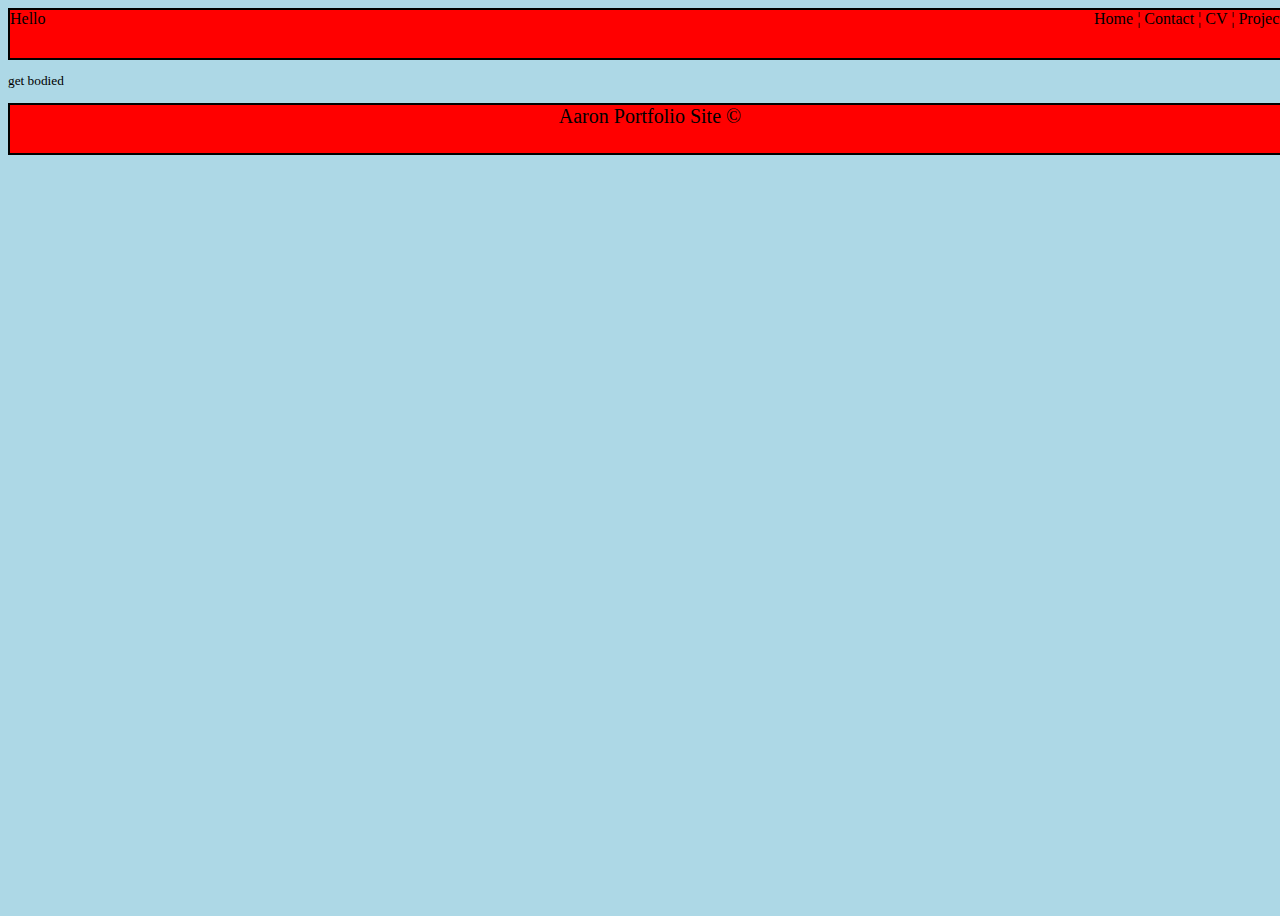
==== Blog.html @ f6c9d934 "duplicated pages" ====
<!--Main HTML Index Page-->

<html>
	<head>
		<link rel="stylesheet" type="text/css" href="style.css" />
		<title>Aaron Hawke's Portfolio</title>
	</head>
	
	<body id="body">
	
	<!--Header-->
	
	<header id="header">
		<div style="float: left">
		Hello
		</div>
		<div style="float: right">
		Home ¦ Contact ¦ CV ¦ Projects
		</div>
	</header>
	
	<!--End Of Header-->
	
		<div class="center-text">
		<p>get bodied</p>
		</div>
	
	<!--Footer-->
	
	<div id="footer">
		Aaron Portfolio Site &copy
	</div>
	
	<!--End of Footer-->
	
	</body>
	

	
	
</html>
---- style.css ----
#header {
	background-color: red;
	border-width: 2pt;
	border-style: solid;
	
	top: 0;
	left: 0;
	width: 100%;
	height: 3rem;
}

#footer {
	background-color: red;
	border-width: 2pt;
	border-style: solid;
	
	left: 0;
	bottom: 0;
	width: 100%;
	height: 3rem;
	
	font-size: 15pt;
	text-align: center;
}

.center-text {
	font-size: 10pt;
	text-align: left;
}

#body {
	width: 100%;
	height: 100%;
	background-color: lightblue;
}
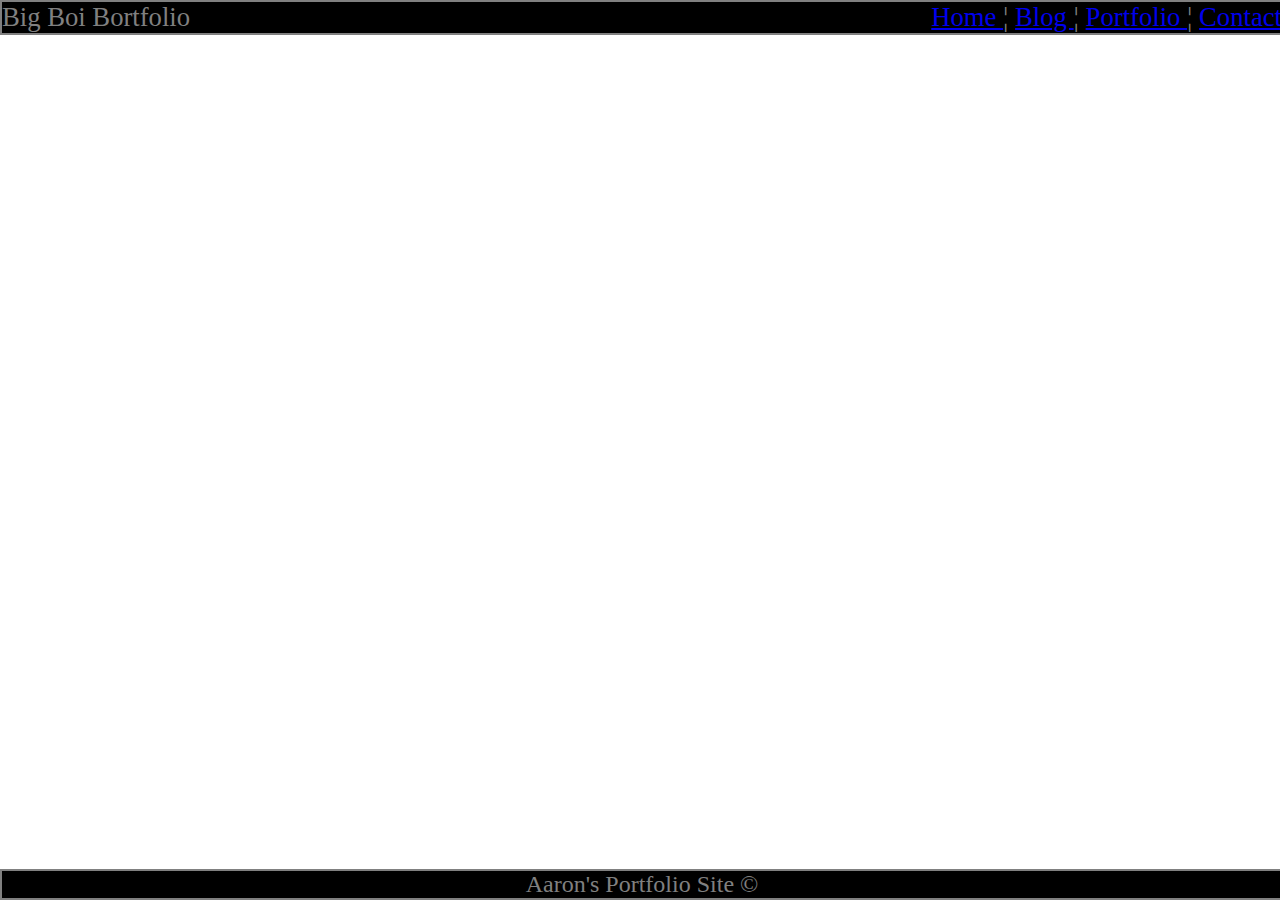
==== commit 6ab18d34: "Played with H&F, added a background image and made small tweaks" ====
--- a/Blog.html
+++ b/Blog.html
@@ -12,23 +12,23 @@
 	
 	<header id="header">
 		<div style="float: left">
-		Hello
+		Big Boi Bortfolio
 		</div>
 		<div style="float: right">
-		Home ¦ Contact ¦ CV ¦ Projects
+		<a href="Index.html"> Home </a>¦ <a href="Blog.html"> Blog </a>¦ <a href="Portfolio.html"> Portfolio </a>¦ <a href="Contact.html"> Contact </a>
 		</div>
 	</header>
 	
 	<!--End Of Header-->
 	
-		<div class="center-text">
-		<p>get bodied</p>
+		<div style="left: 40%;">
+			<p class="center-text">Keep Up To Date</p>
 		</div>
 	
 	<!--Footer-->
 	
 	<div id="footer">
-		Aaron Portfolio Site &copy
+		Aaron's Portfolio Site &copy
 	</div>
 	
 	<!--End of Footer-->
--- a/style.css
+++ b/style.css
@@ -1,35 +1,45 @@
 #header {
-	background-color: red;
+	background-color: #000000;
 	border-width: 2pt;
 	border-style: solid;
 	
+	position: fixed;
 	top: 0;
 	left: 0;
 	width: 100%;
-	height: 3rem;
+	
+	
+	color: #808080;
+	font-size: 20pt
 }
 
 #footer {
-	background-color: red;
+	background-color: #000000;
 	border-width: 2pt;
 	border-style: solid;
 	
-	left: 0;
-	bottom: 0;
+	position: fixed;
+	left: 0%;
+	bottom: 0%;
 	width: 100%;
-	height: 3rem;
 	
-	font-size: 15pt;
+	color: #808080;
+	font-size: 18pt;
 	text-align: center;
 }
 
 .center-text {
 	font-size: 10pt;
-	text-align: left;
+	text-align: centre;
 }
 
 #body {
 	width: 100%;
 	height: 100%;
-	background-color: lightblue;
-}+	background-image: url('images/background.jpg');
+	background-repeat: no-repeat;
+	overflow: hidden;
+}
+
+
+#e6ecff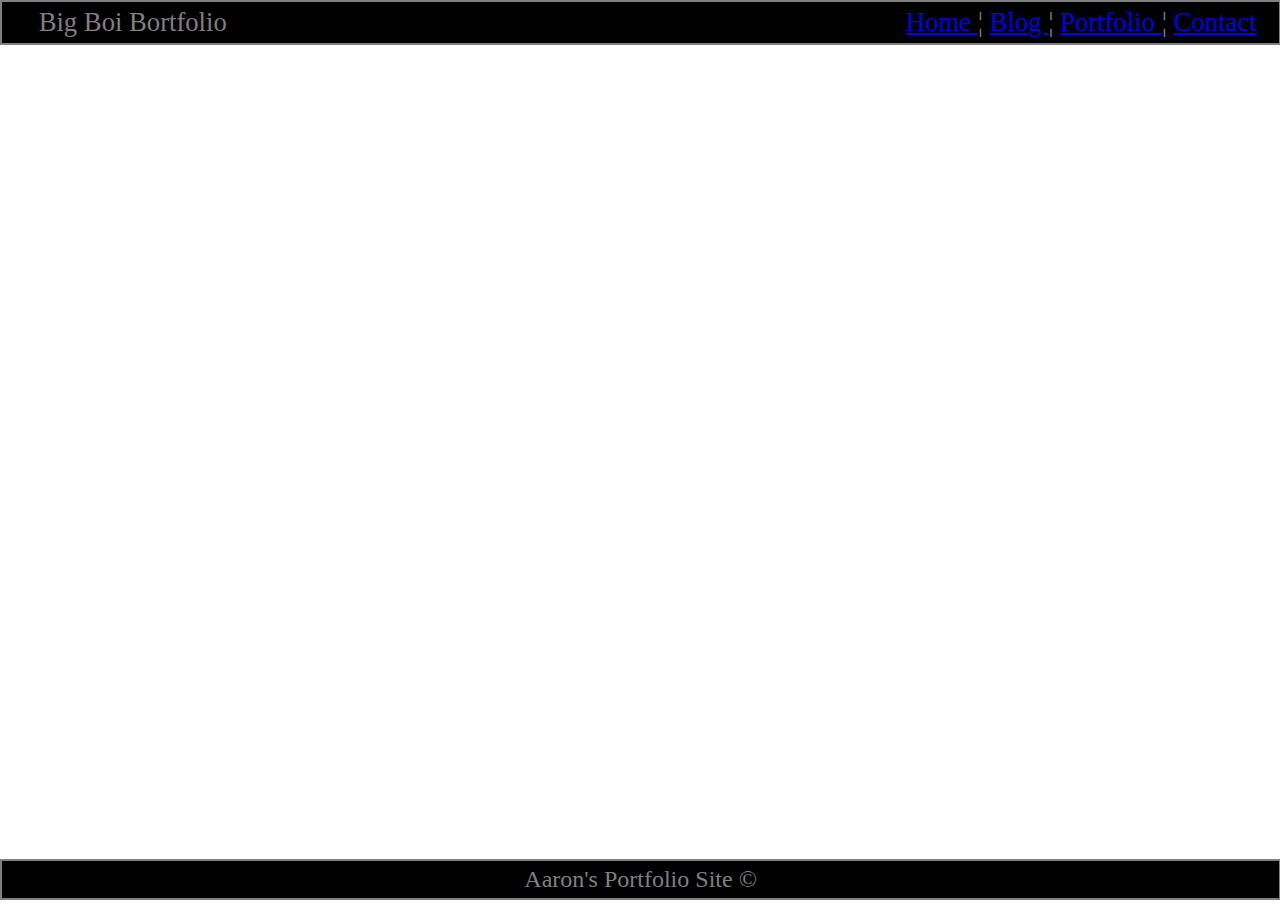
==== commit fe64e95d: "added css boxes and created the index page layouts, will be adding the slideshow next" ====
--- a/Blog.html
+++ b/Blog.html
@@ -11,10 +11,10 @@
 	<!--Header-->
 	
 	<header id="header">
-		<div style="float: left">
+		<div style="float: left; text-indent:5%; width: 50%">
 		Big Boi Bortfolio
 		</div>
-		<div style="float: right">
+		<div style="float: right; text-indent: -5%">
 		<a href="Index.html"> Home </a>¦ <a href="Blog.html"> Blog </a>¦ <a href="Portfolio.html"> Portfolio </a>¦ <a href="Contact.html"> Contact </a>
 		</div>
 	</header>
--- a/style.css
+++ b/style.css
@@ -2,13 +2,13 @@
 	background-color: #000000;
 	border-width: 2pt;
 	border-style: solid;
+	padding: 5px;
 	
 	position: fixed;
 	top: 0;
 	left: 0;
-	width: 100%;
-	
-	
+	width: 99%;
+		
 	color: #808080;
 	font-size: 20pt
 }
@@ -17,21 +17,18 @@
 	background-color: #000000;
 	border-width: 2pt;
 	border-style: solid;
+	padding: 5px;
 	
 	position: fixed;
 	left: 0%;
 	bottom: 0%;
-	width: 100%;
+	width: 99%;
 	
 	color: #808080;
 	font-size: 18pt;
 	text-align: center;
 }
 
-.center-text {
-	font-size: 10pt;
-	text-align: centre;
-}
 
 #body {
 	width: 100%;
@@ -41,5 +38,42 @@
 	overflow: hidden;
 }
 
+#slideshow {
+	border: 1px;
+	border-style: dotted;
+	border-color: white;
+	
+	width: 700px;
+	height: 700px;
+	
+	float: left;
+}
 
-#e6ecff+
+.text-box {
+	border: 1px;
+	border-style: solid;
+	border-color: white;
+	padding: 20px;
+	
+	background-color: black;
+	
+	width: 75%;
+	
+	position: absolute;
+	left: 50%;
+	top: 50%;
+	transform: translate(-50%, -50%); 
+	
+}
+
+.slideshow-text {
+	padding: 20px;
+	
+	max-width: 48%;
+	
+	font-size: 15pt;
+	color: white;
+	
+	float: right;
+}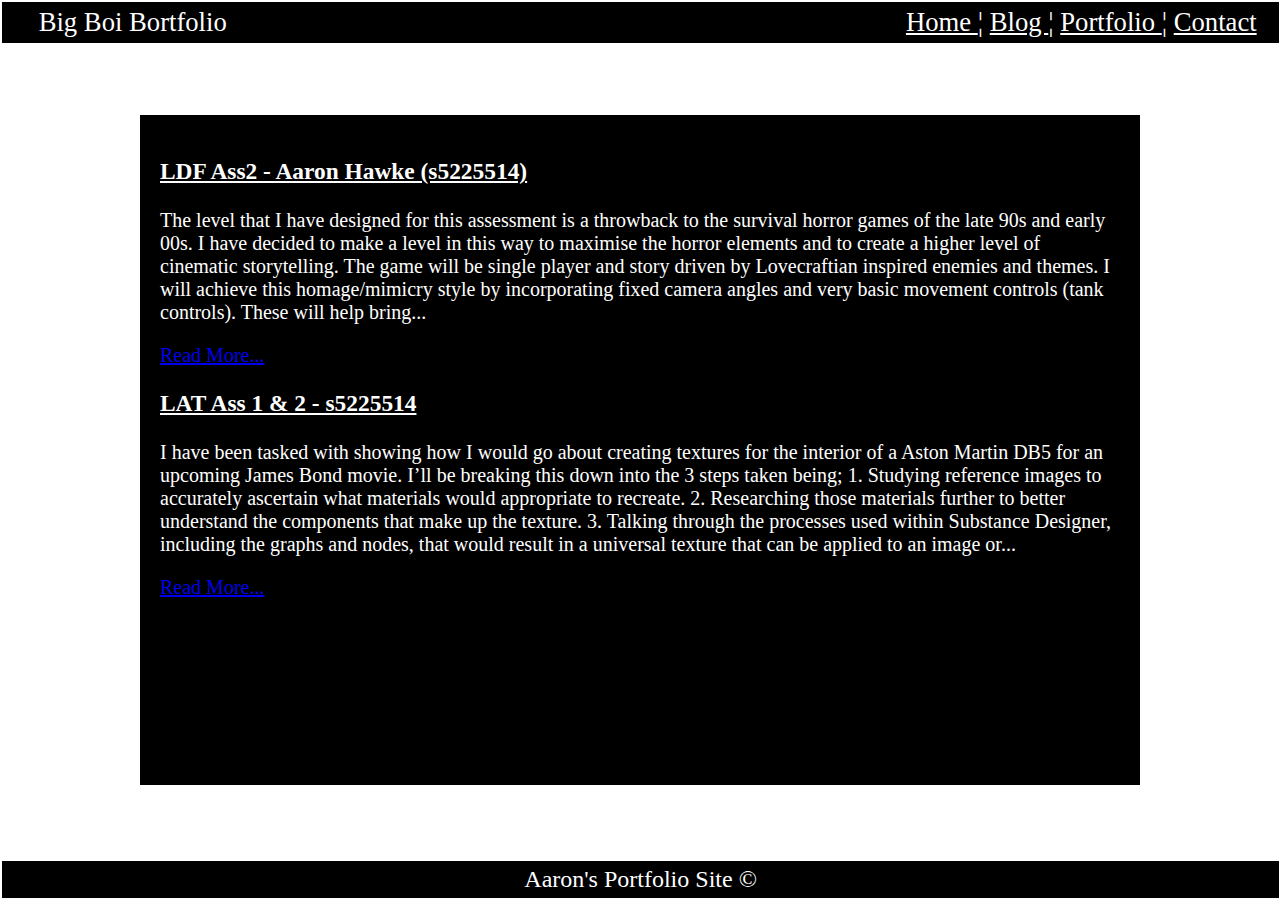
==== commit 67e871fa: "added 3D models and turn table style viewer" ====
--- a/Blog.html
+++ b/Blog.html
@@ -1,4 +1,4 @@
-<!--Main HTML Index Page-->
+<!--Blog Page-->
 
 <html>
 	<head>
@@ -15,14 +15,33 @@
 		Big Boi Bortfolio
 		</div>
 		<div style="float: right; text-indent: -5%">
-		<a href="Index.html"> Home </a>¦ <a href="Blog.html"> Blog </a>¦ <a href="Portfolio.html"> Portfolio </a>¦ <a href="Contact.html"> Contact </a>
+		<a href="Index.html" style="color: white"> Home </a>¦ <a href="Blog.html" style="color: white"> Blog </a>¦ <a href="Portfolio.html" style="color: white"> Portfolio </a>¦ <a href="Contact.html" style="color: white"> Contact </a>
 		</div>
 	</header>
 	
 	<!--End Of Header-->
 	
-		<div style="left: 40%;">
-			<p class="center-text">Keep Up To Date</p>
+		<div class="text-box" style="height: 70%; transfrom: translate(-100px, 0); color: white">
+		
+		<h3 style="text-decoration: underline">LDF Ass2 - Aaron Hawke (s5225514)</h3>
+		<p> The level that I have designed for this assessment is a throwback to the survival horror
+	games of the late 90s and early 00s. I have decided to make a level in this way to
+	maximise the horror elements and to create a higher level of cinematic storytelling. The
+	game will be single player and story driven by Lovecraftian inspired enemies and themes.
+	I will achieve this homage/mimicry style by incorporating fixed camera angles and very
+	basic movement controls (tank controls). These will help bring...</p>
+		<a href="LDF.html"> Read More...</a>
+		<h3 style="text-decoration: underline">LAT Ass 1 & 2 - s5225514 </h3>
+		<p>I have been tasked with showing how I would go about creating textures for the interior of a Aston
+Martin DB5 for an upcoming James Bond movie. I’ll be breaking this down into the 3 steps taken
+being;
+1. Studying reference images to accurately ascertain what materials would appropriate to
+recreate.
+2. Researching those materials further to better understand the components that make up the
+texture.
+3. Talking through the processes used within Substance Designer, including the graphs and
+nodes, that would result in a universal texture that can be applied to an image or...</p>
+		<a href="LAT.html"> Read More...</a>
 		</div>
 	
 	<!--Footer-->
@@ -38,4 +57,6 @@
 
 	
 	
-</html>+</html>
+
+href="LDF.html"--- a/style.css
+++ b/style.css
@@ -1,3 +1,5 @@
+/*CSS Page*/
+
 #header {
 	background-color: #000000;
 	border-width: 2pt;
@@ -9,7 +11,7 @@
 	left: 0;
 	width: 99%;
 		
-	color: #808080;
+	color: white;
 	font-size: 20pt
 }
 
@@ -24,7 +26,7 @@
 	bottom: 0%;
 	width: 99%;
 	
-	color: #808080;
+	color: white;
 	font-size: 18pt;
 	text-align: center;
 }
@@ -38,23 +40,14 @@
 	overflow: hidden;
 }
 
-#slideshow {
-	border: 1px;
-	border-style: dotted;
-	border-color: white;
-	
-	width: 700px;
-	height: 700px;
-	
-	float: left;
-}
-
-
 .text-box {
 	border: 1px;
 	border-style: solid;
 	border-color: white;
 	padding: 20px;
+	
+	font-size: 15pt;
+	color: white;
 	
 	background-color: black;
 	
@@ -67,7 +60,8 @@
 	
 }
 
-.slideshow-text {
+
+.right-text {
 	padding: 20px;
 	
 	max-width: 48%;
@@ -76,4 +70,128 @@
 	color: white;
 	
 	float: right;
+}
+
+#slideshow {
+	border: 1px;
+	border-style: dotted;
+	border-color: white;
+	
+	width: 700px;
+	height: 700px;
+	
+	float: left;
+	
+	margin: 0;
+	padding: 0;
+	display: flex;
+	align-items: center;
+}
+
+.slider {
+	width: 700px;
+	height: 700px;
+	border-radius: 10px;
+	
+}
+
+.slides {
+	width: 700px;
+	height: 700px;
+	display: flex;
+	overflow: hidden;
+}
+
+.slides input{
+	display:none;
+	
+}
+
+.slide {
+	width:100%;
+	transition: 3s;
+}
+
+.slide img {
+	height:700px;
+	width:700px;
+}
+
+/*manual-change*/
+
+.manual-change {
+	position: absolute;
+	width: 700px;
+	margin-top: -40px;
+	display: flex;
+	justify-content: center;
+}
+
+.manual {
+	border: 2px solid white;
+	padding: 5px;
+	border-radius: 10px;
+	cursor: pointer;
+	transition: 0.5s;
+}
+
+.manual:not(:last-child) {
+	margin-right: 40px;
+}
+
+.manual:hover {
+	background: white
+}
+
+#radio1:checked.first{
+	margin-left: 0;
+}
+
+#radio2:checked ~ .first{
+	margin-left: -100%;
+}
+
+#radio3:checked ~ .first{
+	margin-left: -200%;
+}
+
+/*Auto Change*/
+
+.auto-change {
+	position: absolute;
+	display: flex;
+	width: 700px;
+	justify-content: center;
+	margin-top: 660px;
+}
+
+.auto-change div {
+	border: 2px solid white;
+	padding: 5px;
+	border-radius: 10px;
+	transition: 2s;	
+}
+
+.auto-change div:not(:last-child) {
+	margin-right: 40px;
+}
+
+#radio1:checked ~ .auto-change .auto1 {
+	background: white;
+}
+
+#radio2:checked ~ .auto-change .auto2 {
+	background: white;
+}
+
+#radio3:checked ~ .auto-change .auto3 {
+	background: white;
+}
+
+/*Social Media Icons*/
+
+.icon {
+	
+	width: 180px;
+	height: 180px;
 }